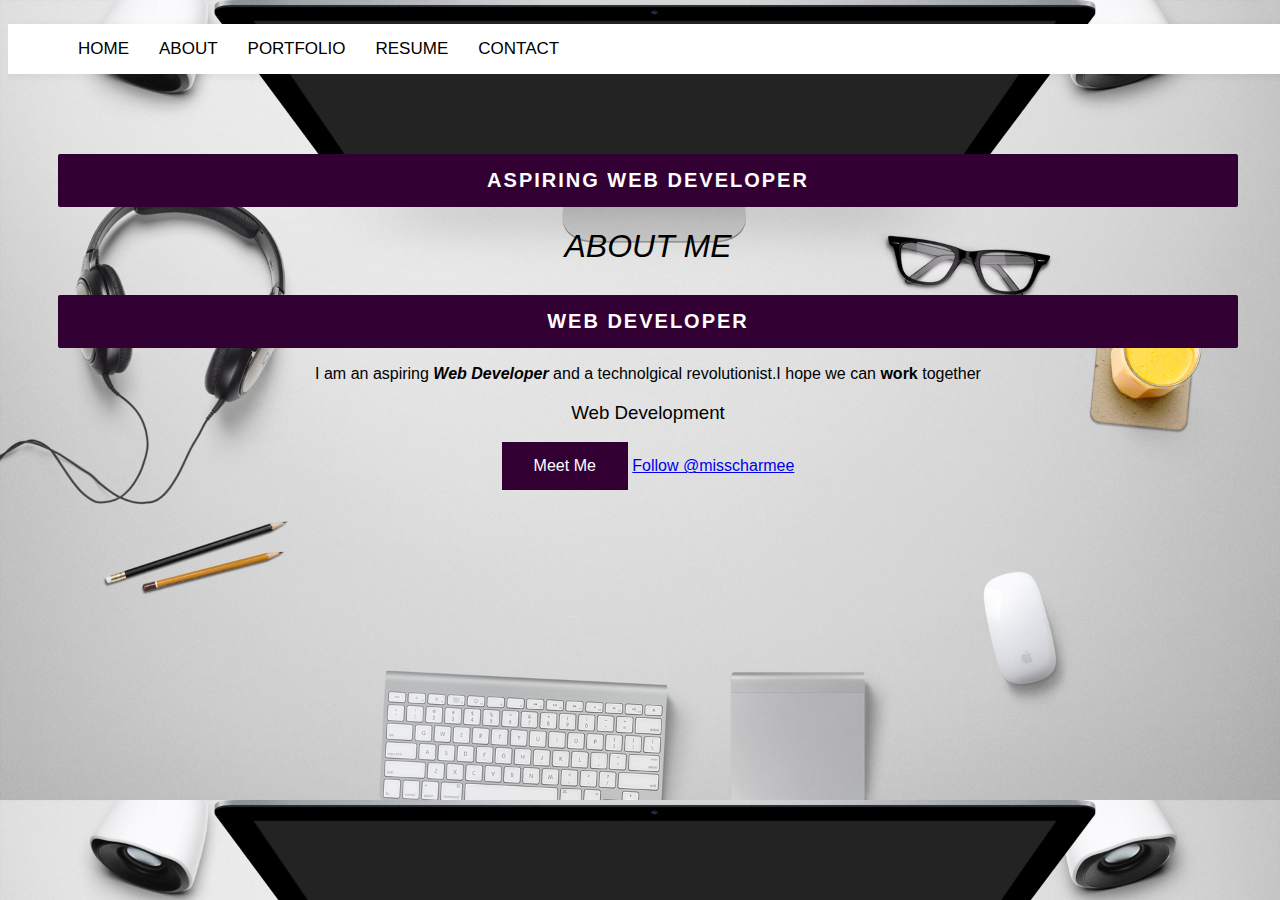
==== aboutme.html @ 465ca427 "i made some changes to my index page" ====
<!DOCTYPE html>
<html>
<head>
	<title>About me</title>
	<link rel="stylesheet" type="text/css" href="index.css">
</head>
<body class="body">
	<div class="navbar-header">
			<ul>
				<a href="index.html"><li>HOME</li></a>
				<a href="aboutme"><li>ABOUT</li></a>
				<a href="https://empressablog.wordpress.com/"><li>PORTFOLIO</li></a>
				<a href="my-portfolio.html"><li>RESUME</li></a>
				<a href="#"><li>CONTACT</li></a>
			</ul>
	</div>
	<div class="container">
		<div class="row">
			<h2 class="header2">Aspiring Web Developer</h2>
			<h1>
				<em>ABOUT ME</em>
			</h1>
			<h2 class="header2">Web Developer</h2>
			<p>I am an aspiring <strong><em>Web Developer</em></strong> and a technolgical revolutionist.I hope we can <strong>work</strong> together</p>
			<h3 class=uppercase>Web Development</h3>
			<div class="center">
				<a href="my-portfolio.html" class="button"><button> Meet Me</button></a>
				<a href="https://twitter.com/misscharmee?ref_src=twsrc%5Etfw" class="twitter-follow-button" data-show-count="false">Follow @misscharmee</a><script async src="https://platform.twitter.com/widgets.js" charset="utf-8"></script>
			</div>
		</div>
		
	</div>
	
</body>
</html>
---- index.css ----
.body{
	background: white;
	font-family: sans-serif;
	font-size: 16px;
	color:black;
	position: relative;
	background-image: url(home.jpg);
	align-items: center;
	background-size: 100%; 
}
html,body{
	width:100%;
	overflow: hidden; 
}
h1,h2,h3{
	font-weight: 350;
}
.navbar-header{
	background:#fff;
	border:none;
	/*-webkit-box-shadow:0 2px 8px 0 rgba(50, 50, 50, 0.08);*/
	box-shadow:0 2px 8px 0 rgba(50, 50, 50, 0.08);
	margin:0;padding:0;
	
}
.navbar-header a {
    /*float: left;*/
    color: black;
    text-align: center;
    padding: 14px 16px;
    text-decoration: none;
    font-size: 17px;
    text-decoration: none;
    }
    .navbar-header{
    	width: 100%;
height: 50px;
    }

    .navbar-header a li{
 list-style: none;
 float: left;
 padding-left: 30px;
 padding-top: 15px;
    }

.title{
	color:#303030;
	font-size: 60px;
}
.container{
	padding: 50px;
	text-align: center;
	margin-bottom: 0px;
}
.navbar-header{

}
ul{

}
.row{

}
.header1,.header2{text-transform:uppercase;
	text-align: center;
	font-color:#660066;
}
.header1{font-size:60px;
	width: 1000px;
	margin: auto;
	margin-top: 250px;

}
.header2{color:#330033;
	font-weight:bold;
	padding-bottom:40px;
	letter-spacing:2px;
	background:#330033;
	color:#ffffff;
	border:none;border-radius:2px;font-size:20px;font-weight:700;margin-top:30px;padding:15px 50px;-webkit-transition:all 0.6s ease-in;transition:all 0.6s ease-in;
text-align: center;

}
/*.header2{background:#330033;color:#ffffff;border:none;border-radius:2px;font-size:20px;font-weight:700;margin-top:30px;padding:15px 50px;-webkit-transition:all 0.6s ease-in;transition:all 0.6s ease-in;
text-align: center;}*/

.center{
	position: center;
	text-align: center;
}

button{
	background-color: #330033; /* Green */
    border: none;
    color: white;
    padding: 15px 32px;
    text-align: center;
    text-decoration: none;
    display: inline-block;
    font-size: 16px;
}
#work{
	margin-top: 0;
}
.grid-container {
  display: grid;
  grid-column-gap: 50px;
  grid-template-columns: auto auto;
  /*background-color: white;*/
  padding: 20px;
}
.grid-item {
  /*background-color: white;*/
  padding: 20px;
  font-size: 30px;
  /*text-align: center;*/
}


.grid-item ul{
 list-style: none;
}
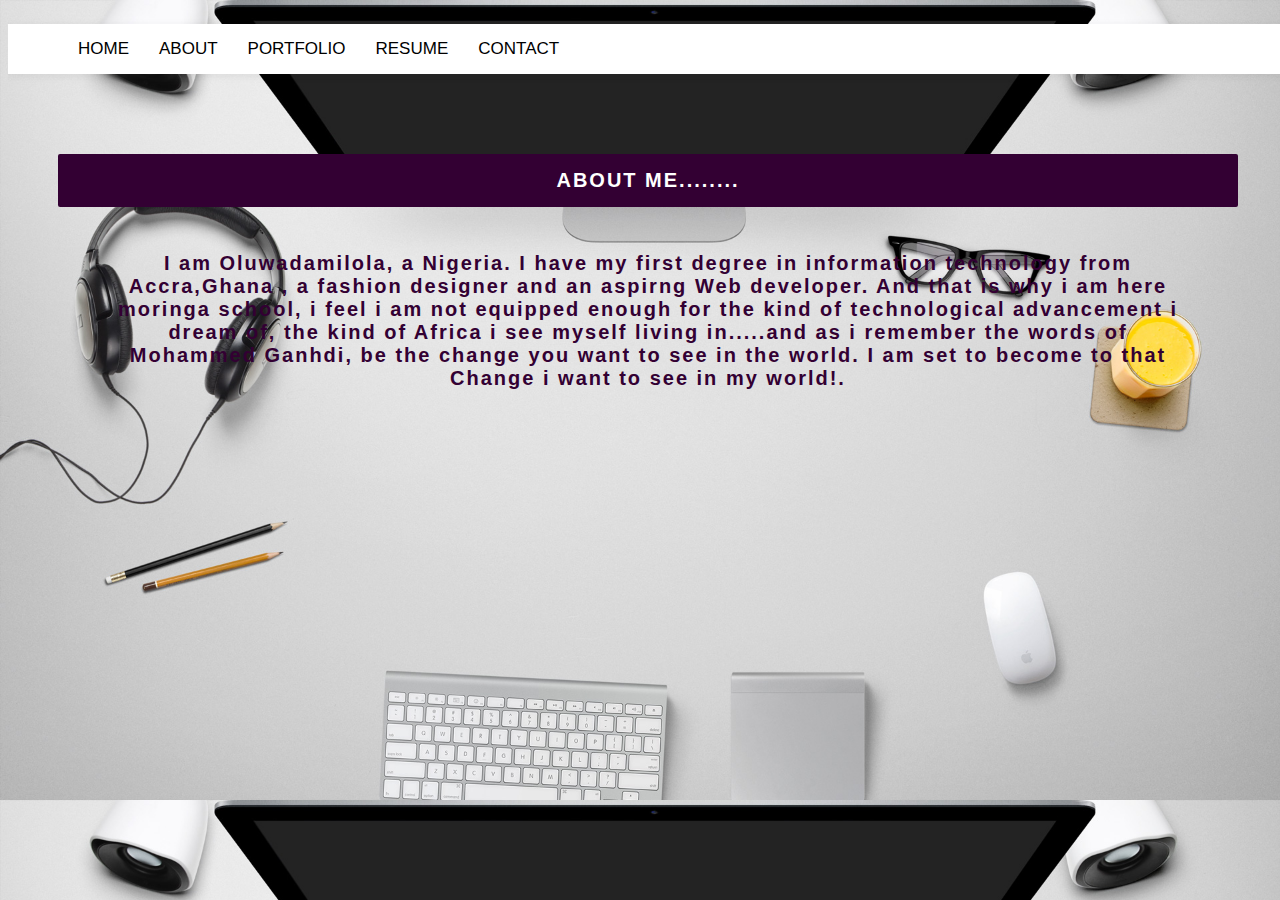
==== commit 0bb60e83: "i have added an about me page which tells about me" ====
--- a/aboutme.html
+++ b/aboutme.html
@@ -8,7 +8,7 @@
 	<div class="navbar-header">
 			<ul>
 				<a href="index.html"><li>HOME</li></a>
-				<a href="aboutme"><li>ABOUT</li></a>
+				<a href="aboutme.html"><li>ABOUT</li></a>
 				<a href="https://empressablog.wordpress.com/"><li>PORTFOLIO</li></a>
 				<a href="my-portfolio.html"><li>RESUME</li></a>
 				<a href="#"><li>CONTACT</li></a>
@@ -16,20 +16,12 @@
 	</div>
 	<div class="container">
 		<div class="row">
-			<h2 class="header2">Aspiring Web Developer</h2>
-			<h1>
-				<em>ABOUT ME</em>
-			</h1>
-			<h2 class="header2">Web Developer</h2>
-			<p>I am an aspiring <strong><em>Web Developer</em></strong> and a technolgical revolutionist.I hope we can <strong>work</strong> together</p>
-			<h3 class=uppercase>Web Development</h3>
-			<div class="center">
-				<a href="my-portfolio.html" class="button"><button> Meet Me</button></a>
-				<a href="https://twitter.com/misscharmee?ref_src=twsrc%5Etfw" class="twitter-follow-button" data-show-count="false">Follow @misscharmee</a><script async src="https://platform.twitter.com/widgets.js" charset="utf-8"></script>
-			</div>
+			<h2 class="header2">About me........</h2>
+			<p class="this">
+				I am Oluwadamilola, a Nigeria. I have my first degree in information technology from Accra,Ghana , a fashion designer and an aspirng Web developer. And that is why i am here moringa school, i feel i am not equipped enough for the kind of technological advancement i dream of, the kind of Africa i see myself living in.....and as i remember the words of Mohammed Ganhdi, be the change you want to see in the world. I am set to become to that Change i want to see in my world!.
+			</p>
+		
 		</div>
-		
 	</div>
-	
 </body>
 </html>
--- a/index.css
+++ b/index.css
@@ -121,3 +121,12 @@
 .grid-item ul{
  list-style: none;
 }
+.this{
+	color:#330033;
+	font-weight:bold;
+	padding-bottom:40px;
+	letter-spacing:2px;
+	border:none;border-radius:2px;font-size:20px;font-weight:700;margin-top:30px;padding:15px 50px;-webkit-transition:all 0.6s ease-in;transition:all 0.6s ease-in;
+	text-align: center;
+
+}
